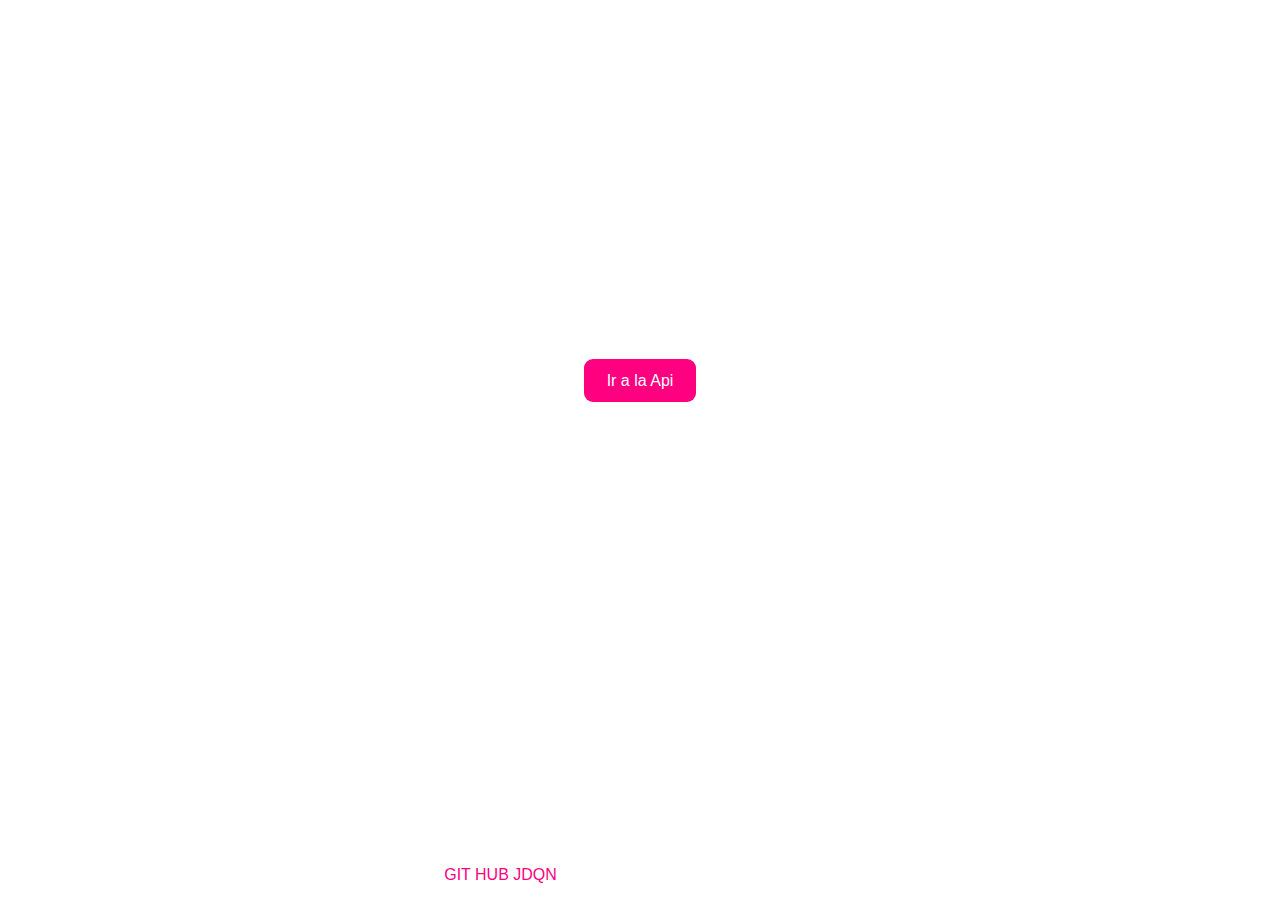
==== page/index.html @ 4cee23ba "Creacion del Home con estilos y diseño responsive" ====
<!DOCTYPE html>
<html lang="en">
<head>
   <meta charset="UTF-8">
   <meta http-equiv="X-UA-Compatible" content="IE=edge">
   <meta name="viewport" content="width=device-width, initial-scale=1.0">
   <link rel="stylesheet" href="../css/nomalize.css">
   <link rel="stylesheet" href=".https://cdn.jsdelivr.net/npm/bootstrap@5.3.0-alpha1/dist/css/bootstrap.min.csss">
   <link rel="stylesheet" href="../css/styleMain/styleMain.css">
   <link rel="stylesheet" href="../css/styleIndex/styleIndex.css">
   <title>Index</title>
</head>

<body>

   <header>
      <nav class="navbar">
         <ul>
            <li><a href="#">Home</a></li>
            <li><a href="#">Api</a></li>
            <li><a href="#">Form</a></li>
         </ul>
      </nav>

      <div class="intro-text">
         <h1 class="intro-lead-in">Welcome to</h1> 
         <p class="intro-heading">Page Home</p>
         <a href="#" class="page-scroll btn btn-xl">Ir a la Api</a>
      </div>
   </header>

   <footer>
      <p>
         &copy; 2023 - <a href="https://github.com/JDQN">GIT HUB JDQN</a> - Universidad Distrital Francisco José de Caldas
      </p>
   </footer>


</body>

<script src="https://cdn.jsdelivr.net/npm/bootstrap@5.3.0-alpha1/dist/js/bootstrap.bundle.min.js"></script>
</html>
---- css/nomalize.css ----
/*! normalize.css v8.0.1 | MIT License | github.com/necolas/normalize.css */

/* Document
   ========================================================================== */

/**
 * 1. Correct the line height in all browsers.
 * 2. Prevent adjustments of font size after orientation changes in iOS.
 */

html {
   line-height: 1.15;
   /* 1 */
   -webkit-text-size-adjust: 100%;
   /* 2 */
}

/* Sections
    ========================================================================== */

/**
  * Remove the margin in all browsers.
  */

body {
   margin: 0;
}

/**
  * Render the `main` element consistently in IE.
  */

main {
   display: block;
}

/**
  * Correct the font size and margin on `h1` elements within `section` and
  * `article` contexts in Chrome, Firefox, and Safari.
  */

h1 {
   font-size: 2em;
   margin: 0.67em 0;
}

/* Grouping content
    ========================================================================== */

/**
  * 1. Add the correct box sizing in Firefox.
  * 2. Show the overflow in Edge and IE.
  */

hr {
   box-sizing: content-box;
   /* 1 */
   height: 0;
   /* 1 */
   overflow: visible;
   /* 2 */
}

/**
  * 1. Correct the inheritance and scaling of font size in all browsers.
  * 2. Correct the odd `em` font sizing in all browsers.
  */

pre {
   font-family: monospace, monospace;
   /* 1 */
   font-size: 1em;
   /* 2 */
}

/* Text-level semantics
    ========================================================================== */

/**
  * Remove the gray background on active links in IE 10.
  */

a {
   background-color: transparent;
}

/**
  * 1. Remove the bottom border in Chrome 57-
  * 2. Add the correct text decoration in Chrome, Edge, IE, Opera, and Safari.
  */

abbr[title] {
   border-bottom: none;
   /* 1 */
   text-decoration: underline;
   /* 2 */
   text-decoration: underline dotted;
   /* 2 */
}

/**
  * Add the correct font weight in Chrome, Edge, and Safari.
  */

b,
strong {
   font-weight: bolder;
}

/**
  * 1. Correct the inheritance and scaling of font size in all browsers.
  * 2. Correct the odd `em` font sizing in all browsers.
  */

code,
kbd,
samp {
   font-family: monospace, monospace;
   /* 1 */
   font-size: 1em;
   /* 2 */
}

/**
  * Add the correct font size in all browsers.
  */

small {
   font-size: 80%;
}

/**
  * Prevent `sub` and `sup` elements from affecting the line height in
  * all browsers.
  */

sub,
sup {
   font-size: 75%;
   line-height: 0;
   position: relative;
   vertical-align: baseline;
}

sub {
   bottom: -0.25em;
}

sup {
   top: -0.5em;
}

/* Embedded content
    ========================================================================== */

/**
  * Remove the border on images inside links in IE 10.
  */

img {
   border-style: none;
}

/* Forms
    ========================================================================== */

/**
  * 1. Change the font styles in all browsers.
  * 2. Remove the margin in Firefox and Safari.
  */

button,
input,
optgroup,
select,
textarea {
   font-family: inherit;
   /* 1 */
   font-size: 100%;
   /* 1 */
   line-height: 1.15;
   /* 1 */
   margin: 0;
   /* 2 */
}

/**
  * Show the overflow in IE.
  * 1. Show the overflow in Edge.
  */

button,
input {
   /* 1 */
   overflow: visible;
}

/**
  * Remove the inheritance of text transform in Edge, Firefox, and IE.
  * 1. Remove the inheritance of text transform in Firefox.
  */

button,
select {
   /* 1 */
   text-transform: none;
}

/**
  * Correct the inability to style clickable types in iOS and Safari.
  */

button,
[type="button"],
[type="reset"],
[type="submit"] {
   -webkit-appearance: button;
}

/**
  * Remove the inner border and padding in Firefox.
  */

button::-moz-focus-inner,
[type="button"]::-moz-focus-inner,
[type="reset"]::-moz-focus-inner,
[type="submit"]::-moz-focus-inner {
   border-style: none;
   padding: 0;
}

/**
  * Restore the focus styles unset by the previous rule.
  */

button:-moz-focusring,
[type="button"]:-moz-focusring,
[type="reset"]:-moz-focusring,
[type="submit"]:-moz-focusring {
   outline: 1px dotted ButtonText;
}

/**
  * Correct the padding in Firefox.
  */

fieldset {
   padding: 0.35em 0.75em 0.625em;
}

/**
  * 1. Correct the text wrapping in Edge and IE.
  * 2. Correct the color inheritance from `fieldset` elements in IE.
  * 3. Remove the padding so developers are not caught out when they zero out
  *    `fieldset` elements in all browsers.
  */

legend {
   box-sizing: border-box;
   /* 1 */
   color: inherit;
   /* 2 */
   display: table;
   /* 1 */
   max-width: 100%;
   /* 1 */
   padding: 0;
   /* 3 */
   white-space: normal;
   /* 1 */
}

/**
  * Add the correct vertical alignment in Chrome, Firefox, and Opera.
  */

progress {
   vertical-align: baseline;
}

/**
  * Remove the default vertical scrollbar in IE 10+.
  */

textarea {
   overflow: auto;
}

/**
  * 1. Add the correct box sizing in IE 10.
  * 2. Remove the padding in IE 10.
  */

[type="checkbox"],
[type="radio"] {
   box-sizing: border-box;
   /* 1 */
   padding: 0;
   /* 2 */
}

/**
  * Correct the cursor style of increment and decrement buttons in Chrome.
  */

[type="number"]::-webkit-inner-spin-button,
[type="number"]::-webkit-outer-spin-button {
   height: auto;
}

/**
  * 1. Correct the odd appearance in Chrome and Safari.
  * 2. Correct the outline style in Safari.
  */

[type="search"] {
   -webkit-appearance: textfield;
   /* 1 */
   outline-offset: -2px;
   /* 2 */
}

/**
  * Remove the inner padding in Chrome and Safari on macOS.
  */

[type="search"]::-webkit-search-decoration {
   -webkit-appearance: none;
}

/**
  * 1. Correct the inability to style clickable types in iOS and Safari.
  * 2. Change font properties to `inherit` in Safari.
  */

::-webkit-file-upload-button {
   -webkit-appearance: button;
   /* 1 */
   font: inherit;
   /* 2 */
}

/* Interactive
    ========================================================================== */

/*
  * Add the correct display in Edge, IE 10+, and Firefox.
  */

details {
   display: block;
}

/*
  * Add the correct display in all browsers.
  */

summary {
   display: list-item;
}

/* Misc
    ========================================================================== */

/**
  * Add the correct display in IE 10+.
  */

template {
   display: none;
}

/**
  * Add the correct display in IE 10.
  */

[hidden] {
   display: none;
}
---- css/styleMain/styleMain.css ----
* {
  margin: 0;
  padding: 0;
  box-sizing: border-box;
}

body {
  overflow: hidden;
  overflow-x: hidden;
  font-family: "Roboto Slab", "Helvetica Neue", Helvetica, Arial, sans-serif;
}/*# sourceMappingURL=styleMain.css.map */
---- css/styleIndex/styleIndex.css ----
.navbar {
  height: 60px;
}
.navbar ul {
  list-style: none;
  margin: 3;
  padding: 3;
  height: 60px;
  display: flex;
  flex-wrap: nowrap;
  justify-content: flex-end;
  align-items: center;
}
.navbar ul li {
  margin: 0 50px;
}
.navbar ul li a {
  color: #fff;
  text-decoration: none;
  text-transform: uppercase;
  font-size: 1.3em;
  font-weight: 600;
}
.navbar ul li a:hover {
  color: cadetblue;
}

header {
  width: 100%;
  height: 100vh;
  text-align: center;
  color: #fff;
  background-attachment: scroll;
  background-image: url(https://unsplash.imgix.net/uploads%2F14115408840644deb16b0%2F2dc933e3?q=75&fm=jpg&auto=format&s=7f43646e4d26049c6c39890afb2e5ced);
  background-position: center center;
  background-repeat: none;
  background-size: cover;
  -o-background-size: cover;
}
header .intro-text {
  padding-top: 100px;
  padding-bottom: 50px;
}
header .intro-text .intro-lead-in {
  margin-bottom: 25px;
  font-family: "Droid Serif", "Helvetica Neue", Helvetica, Arial, sans-serif;
  font-size: 22px;
  font-style: italic;
  line-height: 22px;
}
header .intro-text .intro-heading {
  margin-bottom: 25px;
  text-transform: uppercase;
  font-family: Montserrat, "Helvetica Neue", Helvetica, Arial, sans-serif;
  font-size: 50px;
  font-weight: 700;
  line-height: 50px;
}
@media (max-width: 769px) {
  header .navbar ul {
    justify-content: center;
  }
  header .navbar ul li {
    margin: 0 40px;
  }
  header .navbar ul li a {
    font-size: 1.1em;
  }
  header .intro-text {
    padding-top: 200px;
    padding-bottom: 200px;
  }
  header .intro-text .intro-lead-in {
    font-size: 30px;
    margin-top: -20px;
  }
  header .intro-text .intro-heading {
    font-size: 50px;
    line-height: 75px;
  }
  header .intro-text .page-scroll {
    background-color: #ff0080;
    color: #fff;
    text-decoration: none;
    padding: 11px 23px;
    border-radius: 9px;
  }
}

@media (min-width: 360px) {
  footer {
    margin-top: -70px;
    background-color: rgba(0, 128, 255, 0);
    color: #fff;
    padding: 16px 0;
    text-align: center;
    font-size: 1rem;
    z-index: 1;
  }
  footer a {
    margin: 0;
    text-decoration: none;
    color: #ff0080;
  }
}
@media (min-width: 540px) {
  footer {
    margin-top: -50px;
    background-color: rgba(0, 128, 255, 0);
    color: #fff;
    padding: 16px 0;
    text-align: center;
    font-size: 1rem;
    z-index: 1;
  }
  footer a {
    margin: 0;
    text-decoration: none;
    color: #ff0080;
  }
}
@media (min-width: 576px) {
  .navbar ul {
    justify-content: center;
  }
  .navbar ul li {
    margin: 0 40px;
  }
  .navbar ul li a {
    font-size: 1.1em;
  }
  .intro-text {
    padding-top: 200px;
    padding-bottom: 200px;
  }
  .intro-text .intro-lead-in {
    font-size: 30px;
    margin-top: 90px;
  }
  .intro-text .intro-heading {
    font-size: 50px;
    line-height: 75px;
  }
  .intro-text .page-scroll {
    background-color: #ff0080;
    color: #fff;
    text-decoration: none;
    margin-top: -20px;
    padding: 13px 23px;
    border-radius: 9px;
  }
}/*# sourceMappingURL=styleIndex.css.map */
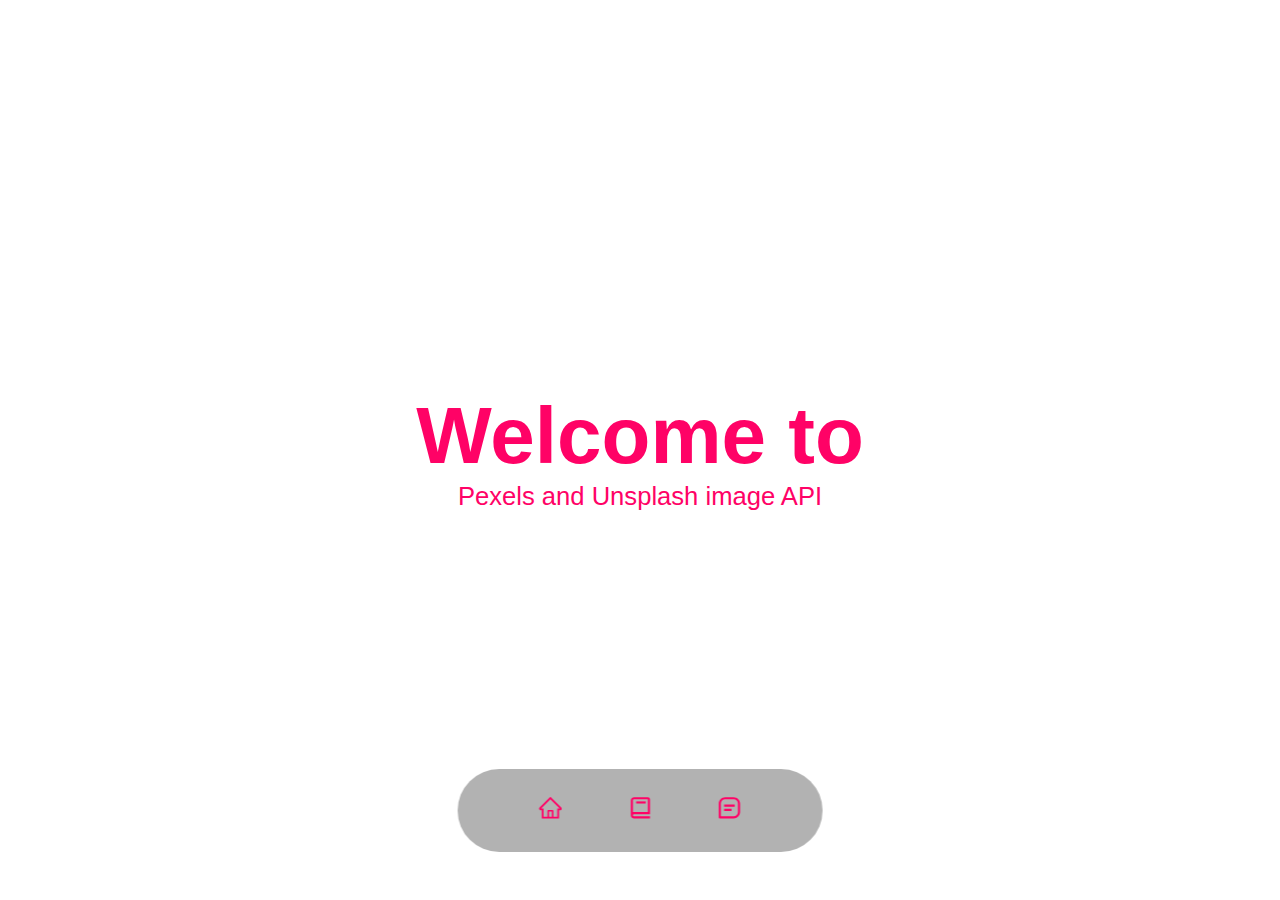
==== commit d592496e: "Se realizo el consumo de dos APIS de imagenes Pexels y Unsplash las cuales cargan imagenes en el hea" ====
--- a/page/index.html
+++ b/page/index.html
@@ -4,7 +4,6 @@
    <meta charset="UTF-8">
    <meta http-equiv="X-UA-Compatible" content="IE=edge">
    <meta name="viewport" content="width=device-width, initial-scale=1.0">
-   <link rel="stylesheet" href="../css/nomalize.css">
    <link rel="stylesheet" href=".https://cdn.jsdelivr.net/npm/bootstrap@5.3.0-alpha1/dist/css/bootstrap.min.csss">
    <link rel="stylesheet" href="../css/styleMain/styleMain.css">
    <link rel="stylesheet" href="../css/styleIndex/styleIndex.css">
@@ -13,30 +12,62 @@
 
 <body>
 
+   <nav>
+      <div class="menu">
+         <ul>
+
+            <li>
+               <a href="#header" class="">
+                  <svg stroke="currentColor" fill="currentColor" stroke-width="0" viewBox="0 0 1024 1024" height="1em" width="1em" xmlns="http://www.w3.org/2000/svg">
+                     <path d="M946.5 505L560.1 118.8l-25.9-25.9a31.5 31.5 0 0 0-44.4 0L77.5 505a63.9 63.9 0 0 0-18.8 46c.4 35.2 29.7 63.3 64.9 63.3h42.5V940h691.8V614.3h43.4c17.1 0 33.2-6.7 45.3-18.8a63.6 63.6 0 0 0 18.7-45.3c0-17-6.7-33.1-18.8-45.2zM568 868H456V664h112v204zm217.9-325.7V868H632V640c0-22.1-17.9-40-40-40H432c-22.1 0-40 17.9-40 40v228H238.1V542.3h-96l370-369.7 23.1 23.1L882 542.3h-96.1z"></path>
+                  </svg>
+               </a>
+            </li>
+
+            <li>
+               <a href="#experience" class="">
+                  <svg stroke="currentColor" fill="currentColor" stroke-width="0" viewBox="0 0 24 24" height="1em" width="1em" xmlns="http://www.w3.org/2000/svg">
+                     <path d="M6 22h15v-2H6.012C5.55 19.988 5 19.805 5 19s.55-.988 1.012-1H21V4c0-1.103-.897-2-2-2H6c-1.206 0-3 .799-3 3v14c0 2.201 1.794 3 3 3zM5 8V5c0-.805.55-.988 1-1h13v12H5V8z"></path>
+                     <path d="M8 6h9v2H8z"></path>
+                  </svg>
+               </a>
+            </li>
+
+            <li>
+               <a href="#contact" class="">
+                  <svg stroke="currentColor" fill="currentColor" stroke-width="0" viewBox="0 0 24 24" height="1em" width="1em" xmlns="http://www.w3.org/2000/svg">
+                     <path d="M16 2H8C4.691 2 2 4.691 2 8v13a1 1 0 0 0 1 1h13c3.309 0 6-2.691 6-6V8c0-3.309-2.691-6-6-6zm4 14c0 2.206-1.794 4-4 4H4V8c0-2.206 1.794-4 4-4h8c2.206 0 4 1.794 4 4v8z"></path>
+                     <path d="M7 9h10v2H7zm0 4h7v2H7z"></path>
+                  </svg>
+               </a>
+            </li>
+
+         </ul>
+      </div>
+   </nav>
+
    <header>
-      <nav class="navbar">
-         <ul>
-            <li><a href="#">Home</a></li>
-            <li><a href="#">Api</a></li>
-            <li><a href="#">Form</a></li>
-         </ul>
-      </nav>
 
-      <div class="intro-text">
-         <h1 class="intro-lead-in">Welcome to</h1> 
-         <p class="intro-heading">Page Home</p>
-         <a href="#" class="page-scroll btn btn-xl">Ir a la Api</a>
+      <div class="container-text">
+         <h1 class="title">Welcome to</h1>
+         <p class="title-segundario">Pexels and Unsplash image API</p>
+      </div>
+
+      <div id="carouselExampleSlidesOnly" class="carousel slide" data-bs-ride="carousel">
+         <div class="carousel-inner">
+            <div id="image-container" class="rounded mx-auto d-block"></div>
+         </div>
       </div>
    </header>
-
-   <footer>
-      <p>
-         &copy; 2023 - <a href="https://github.com/JDQN">GIT HUB JDQN</a> - Universidad Distrital Francisco José de Caldas
-      </p>
-   </footer>
+   
 
 
 </body>
 
+<script src="../js/index.js"></script>
 <script src="https://cdn.jsdelivr.net/npm/bootstrap@5.3.0-alpha1/dist/js/bootstrap.bundle.min.js"></script>
-</html>+
+</html>
+
+
+
--- a/css/styleIndex/styleIndex.css
+++ b/css/styleIndex/styleIndex.css
@@ -1,152 +1,107 @@
-.navbar {
-  height: 60px;
+@import '../css/styleIndex/styleIndex.css';
+nav {
+  position: fixed;
+  left: 50%;
+  bottom: 3rem;
+  display: block;
+  border-radius: 3rem;
+  padding: 1.6rem 3rem;
+  z-index: 2;
+  backdrop-filter: blur(13px);
+  background: rgba(0, 0, 0, 0.3);
+  transform: translateX(-50%);
+  width: -moz-max-content;
+  width: max-content;
+  -webkit-transform: translateX(-50%);
+  -webkit-backdrop-filter: blur(13px);
 }
-.navbar ul {
+nav .menu {
+  flex: 1;
+}
+nav .menu ul {
+  display: flex;
+  justify-content: center;
   list-style: none;
-  margin: 3;
-  padding: 3;
-  height: 60px;
-  display: flex;
-  flex-wrap: nowrap;
-  justify-content: flex-end;
   align-items: center;
+  margin: 0;
 }
-.navbar ul li {
-  margin: 0 50px;
+nav .menu ul li {
+  margin: 0 1rem;
+  position: relative;
 }
-.navbar ul li a {
-  color: #fff;
+nav .menu ul li a {
+  color: #ff0266;
   text-decoration: none;
-  text-transform: uppercase;
-  font-size: 1.3em;
-  font-weight: 600;
+  font-size: 1.6rem;
+  font-weight: 500;
+  margin: auto 16px;
 }
-.navbar ul li a:hover {
-  color: cadetblue;
+nav .menu ul li a:hover {
+  color: #03dac6;
+  text-decoration: underline;
 }
-
-header {
-  width: 100%;
-  height: 100vh;
-  text-align: center;
-  color: #fff;
-  background-attachment: scroll;
-  background-image: url(https://unsplash.imgix.net/uploads%2F14115408840644deb16b0%2F2dc933e3?q=75&fm=jpg&auto=format&s=7f43646e4d26049c6c39890afb2e5ced);
-  background-position: center center;
-  background-repeat: none;
-  background-size: cover;
-  -o-background-size: cover;
+@media (max-width: 480px) {
+  nav {
+    padding: 1.2rem 2.4rem;
+    font-size: 1.2rem;
+  }
+  nav .menu ul li a {
+    margin: auto 8px;
+    font-size: 1rem;
+  }
 }
-header .intro-text {
-  padding-top: 100px;
-  padding-bottom: 50px;
-}
-header .intro-text .intro-lead-in {
-  margin-bottom: 25px;
-  font-family: "Droid Serif", "Helvetica Neue", Helvetica, Arial, sans-serif;
-  font-size: 22px;
-  font-style: italic;
-  line-height: 22px;
-}
-header .intro-text .intro-heading {
-  margin-bottom: 25px;
-  text-transform: uppercase;
-  font-family: Montserrat, "Helvetica Neue", Helvetica, Arial, sans-serif;
-  font-size: 50px;
-  font-weight: 700;
-  line-height: 50px;
-}
-@media (max-width: 769px) {
-  header .navbar ul {
-    justify-content: center;
-  }
-  header .navbar ul li {
-    margin: 0 40px;
-  }
-  header .navbar ul li a {
-    font-size: 1.1em;
-  }
-  header .intro-text {
-    padding-top: 200px;
-    padding-bottom: 200px;
-  }
-  header .intro-text .intro-lead-in {
-    font-size: 30px;
-    margin-top: -20px;
-  }
-  header .intro-text .intro-heading {
-    font-size: 50px;
-    line-height: 75px;
-  }
-  header .intro-text .page-scroll {
-    background-color: #ff0080;
-    color: #fff;
-    text-decoration: none;
-    padding: 11px 23px;
-    border-radius: 9px;
+@media (max-width: 370px) {
+  nav .menu {
+    display: none;
   }
 }
 
-@media (min-width: 360px) {
-  footer {
-    margin-top: -70px;
-    background-color: rgba(0, 128, 255, 0);
-    color: #fff;
-    padding: 16px 0;
-    text-align: center;
-    font-size: 1rem;
-    z-index: 1;
+#image-container {
+  height: 100vh;
+  width: 100%;
+  overflow: hidden;
+  opacity: 0.6;
+}
+#image-container img {
+  height: 100%;
+  width: 100%;
+  -o-object-fit: cover;
+     object-fit: cover;
+  display: block;
+}
+
+.container-text {
+  position: absolute;
+  top: 50%;
+  left: 50%;
+  transform: translate(-50%, -50%);
+  text-align: center;
+  color: #ff0266;
+  z-index: 1;
+}
+.container-text h1 {
+  font-size: 5rem;
+  font-weight: 700;
+  margin: 0;
+}
+.container-text p {
+  font-size: 1.6rem;
+  font-weight: 500;
+  margin: 0;
+}
+@media (max-width: 768px) {
+  .container-text h1 {
+    font-size: 3rem;
   }
-  footer a {
-    margin: 0;
-    text-decoration: none;
-    color: #ff0080;
+  .container-text p {
+    font-size: 1.2rem;
   }
 }
-@media (min-width: 540px) {
-  footer {
-    margin-top: -50px;
-    background-color: rgba(0, 128, 255, 0);
-    color: #fff;
-    padding: 16px 0;
-    text-align: center;
+@media (max-width: 576px) {
+  .container-text h1 {
+    font-size: 2.5rem;
+  }
+  .container-text p {
     font-size: 1rem;
-    z-index: 1;
-  }
-  footer a {
-    margin: 0;
-    text-decoration: none;
-    color: #ff0080;
-  }
-}
-@media (min-width: 576px) {
-  .navbar ul {
-    justify-content: center;
-  }
-  .navbar ul li {
-    margin: 0 40px;
-  }
-  .navbar ul li a {
-    font-size: 1.1em;
-  }
-  .intro-text {
-    padding-top: 200px;
-    padding-bottom: 200px;
-  }
-  .intro-text .intro-lead-in {
-    font-size: 30px;
-    margin-top: 90px;
-  }
-  .intro-text .intro-heading {
-    font-size: 50px;
-    line-height: 75px;
-  }
-  .intro-text .page-scroll {
-    background-color: #ff0080;
-    color: #fff;
-    text-decoration: none;
-    margin-top: -20px;
-    padding: 13px 23px;
-    border-radius: 9px;
   }
 }/*# sourceMappingURL=styleIndex.css.map */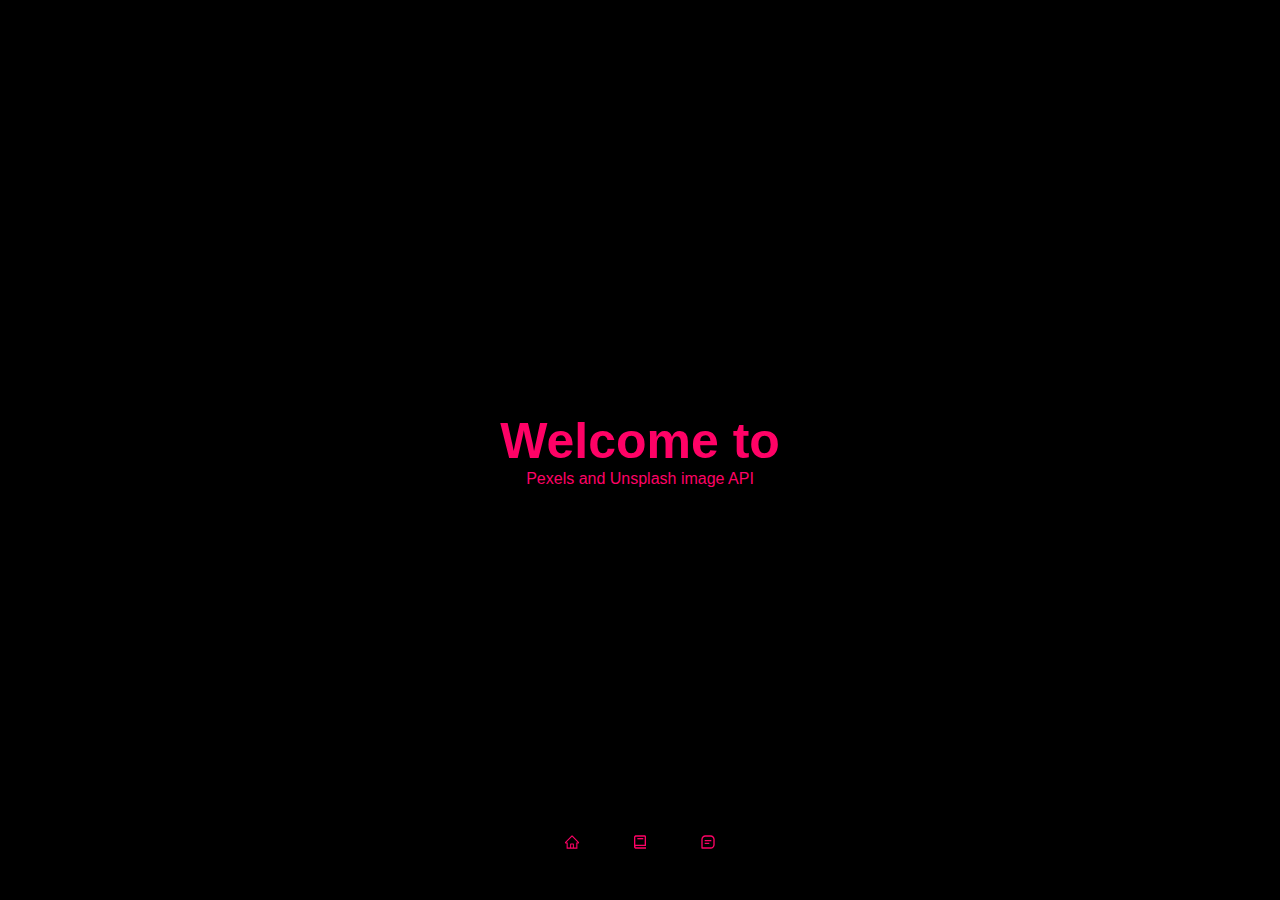
==== commit 1f0afd46: "Se mejoraron los estilos responsive para los diferentes breakpoins 370,768,992 1200" ====
--- a/page/index.html
+++ b/page/index.html
@@ -4,7 +4,7 @@
    <meta charset="UTF-8">
    <meta http-equiv="X-UA-Compatible" content="IE=edge">
    <meta name="viewport" content="width=device-width, initial-scale=1.0">
-   <link rel="stylesheet" href=".https://cdn.jsdelivr.net/npm/bootstrap@5.3.0-alpha1/dist/css/bootstrap.min.csss">
+   <link href="https://cdn.jsdelivr.net/npm/bootstrap@5.3.0-alpha2/dist/css/bootstrap.min.css" rel="stylesheet" integrity="sha384-aFq/bzH65dt+w6FI2ooMVUpc+21e0SRygnTpmBvdBgSdnuTN7QbdgL+OapgHtvPp" crossorigin="anonymous" />
    <link rel="stylesheet" href="../css/styleMain/styleMain.css">
    <link rel="stylesheet" href="../css/styleIndex/styleIndex.css">
    <title>Index</title>
@@ -17,7 +17,7 @@
          <ul>
 
             <li>
-               <a href="#header" class="">
+               <a href="./index.html" class="">
                   <svg stroke="currentColor" fill="currentColor" stroke-width="0" viewBox="0 0 1024 1024" height="1em" width="1em" xmlns="http://www.w3.org/2000/svg">
                      <path d="M946.5 505L560.1 118.8l-25.9-25.9a31.5 31.5 0 0 0-44.4 0L77.5 505a63.9 63.9 0 0 0-18.8 46c.4 35.2 29.7 63.3 64.9 63.3h42.5V940h691.8V614.3h43.4c17.1 0 33.2-6.7 45.3-18.8a63.6 63.6 0 0 0 18.7-45.3c0-17-6.7-33.1-18.8-45.2zM568 868H456V664h112v204zm217.9-325.7V868H632V640c0-22.1-17.9-40-40-40H432c-22.1 0-40 17.9-40 40v228H238.1V542.3h-96l370-369.7 23.1 23.1L882 542.3h-96.1z"></path>
                   </svg>
@@ -25,7 +25,7 @@
             </li>
 
             <li>
-               <a href="#experience" class="">
+               <a href="./search.html" class="">
                   <svg stroke="currentColor" fill="currentColor" stroke-width="0" viewBox="0 0 24 24" height="1em" width="1em" xmlns="http://www.w3.org/2000/svg">
                      <path d="M6 22h15v-2H6.012C5.55 19.988 5 19.805 5 19s.55-.988 1.012-1H21V4c0-1.103-.897-2-2-2H6c-1.206 0-3 .799-3 3v14c0 2.201 1.794 3 3 3zM5 8V5c0-.805.55-.988 1-1h13v12H5V8z"></path>
                      <path d="M8 6h9v2H8z"></path>
@@ -34,7 +34,7 @@
             </li>
 
             <li>
-               <a href="#contact" class="">
+               <a href="./form.html" class="">
                   <svg stroke="currentColor" fill="currentColor" stroke-width="0" viewBox="0 0 24 24" height="1em" width="1em" xmlns="http://www.w3.org/2000/svg">
                      <path d="M16 2H8C4.691 2 2 4.691 2 8v13a1 1 0 0 0 1 1h13c3.309 0 6-2.691 6-6V8c0-3.309-2.691-6-6-6zm4 14c0 2.206-1.794 4-4 4H4V8c0-2.206 1.794-4 4-4h8c2.206 0 4 1.794 4 4v8z"></path>
                      <path d="M7 9h10v2H7zm0 4h7v2H7z"></path>
--- a/css/styleMain/styleMain.css
+++ b/css/styleMain/styleMain.css
@@ -5,7 +5,10 @@
 }
 
 body {
-  overflow: hidden;
-  overflow-x: hidden;
   font-family: "Roboto Slab", "Helvetica Neue", Helvetica, Arial, sans-serif;
+  background-color: #000000;
+}
+
+html {
+  font-size: 62.5%;
 }/*# sourceMappingURL=styleMain.css.map */